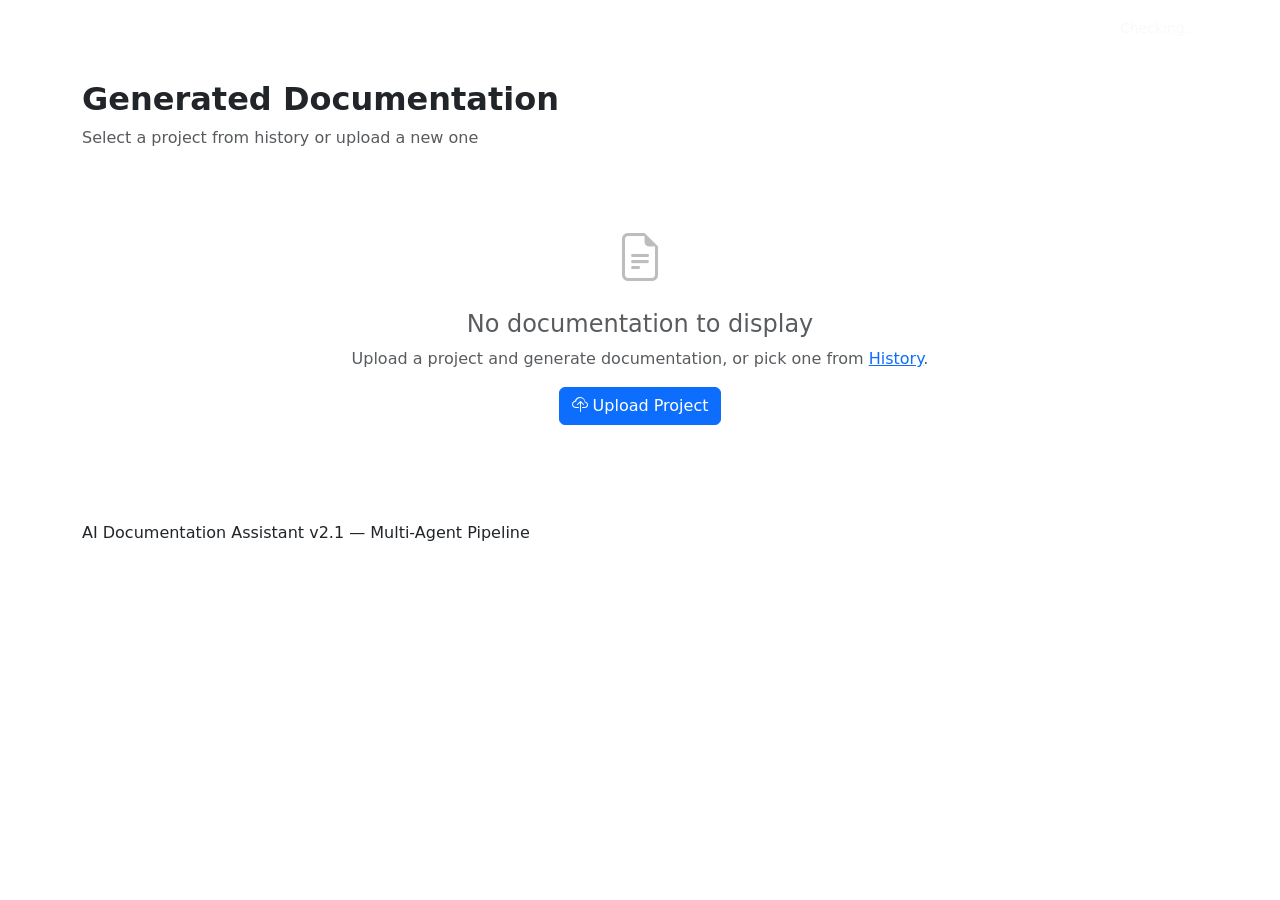
==== frontend/documentation.html @ 3133949a "feat: add PDF and JPG download controls" ====
<!DOCTYPE html>
<html lang="en">
<head>
    <meta charset="UTF-8">
    <meta name="viewport" content="width=device-width, initial-scale=1.0">
    <title>Documentation - AI Documentation Assistant</title>
    <link href="https://cdn.jsdelivr.net/npm/bootstrap@5.3.3/dist/css/bootstrap.min.css" rel="stylesheet">
    <link href="https://cdn.jsdelivr.net/npm/bootstrap-icons@1.11.3/font/bootstrap-icons.min.css" rel="stylesheet">
    <link href="/static/css/style.css" rel="stylesheet">
</head>
<body>

<nav class="navbar navbar-expand-lg navbar-dark">
    <div class="container">
        <a class="navbar-brand" href="/"><i class="bi bi-robot"></i> AI <span>Doc Assistant</span></a>
        <div class="navbar-nav ms-auto flex-row gap-3 align-items-center">
            <a class="nav-link text-white-50" href="/">Home</a>
            <a class="nav-link text-white-50" href="/upload">Upload</a>
            <a class="nav-link active text-white" href="/documentation">Documentation</a>
            <a class="nav-link text-white-50" href="/history">History</a>
            <a class="nav-link text-white-50" href="/maintenance">Maintenance</a>
            <div id="geminiStatus" class="text-light ms-2"><span class="status-dot offline"></span><small>Checking...</small></div>
        </div>
    </div>
</nav>

<section class="hero py-4">
    <div class="container d-flex justify-content-between align-items-center flex-wrap gap-3">
        <div>
            <h1 class="h2 fw-bold" id="docTitle">Generated Documentation</h1>
            <p class="mb-0 opacity-75" id="docMeta">Select a project from history or upload a new one</p>
        </div>
        <div class="btn-group" id="docActions" style="display:none;">
            <button class="btn btn-light" id="copyBtn"><i class="bi bi-clipboard"></i> Copy</button>
            <button class="btn btn-light" id="downloadPdfBtn"><i class="bi bi-file-earmark-pdf"></i> Download PDF</button>
            <button class="btn btn-light" id="downloadJpgBtn"><i class="bi bi-file-earmark-image"></i> Download JPG</button>
            <button class="btn btn-outline-light" id="regenerateBtn"><i class="bi bi-arrow-clockwise"></i> Regenerate</button>
        </div>
    </div>
</section>

<main class="container mb-5">
    <div id="noDoc" class="text-center py-5 text-muted">
        <i class="bi bi-file-earmark-text" style="font-size:3rem;opacity:0.4;"></i>
        <h4 class="mt-3">No documentation to display</h4>
        <p>Upload a project and generate documentation, or pick one from <a href="/history">History</a>.</p>
        <a href="/upload" class="btn btn-primary"><i class="bi bi-cloud-upload"></i> Upload Project</a>
    </div>

    <div id="docView" class="d-none">
        <div class="stats-bar" id="statsBar">
            <div class="stat-item"><div class="stat-value" id="statWords">0</div><div class="stat-label">Words</div></div>
            <div class="stat-item"><div class="stat-value" id="statSections">7</div><div class="stat-label">Sections</div></div>
            <div class="stat-item"><div class="stat-value" id="statFiles">0</div><div class="stat-label">Files Analyzed</div></div>
            <div class="stat-item"><div class="stat-value" id="statReadTime">0</div><div class="stat-label">Min Read</div></div>
        </div>

        <div class="doc-layout">
            <aside class="doc-sidebar" id="docSidebar">
                <h6>On This Page</h6>
                <nav id="tocNav"></nav>
            </aside>
            <article id="docContent" class="doc-preview"></article>
        </div>
    </div>
</main>

<footer><div class="container">AI Documentation Assistant v2.1 &mdash; Multi-Agent Pipeline</div></footer>

<script src="https://cdn.jsdelivr.net/npm/bootstrap@5.3.3/dist/js/bootstrap.bundle.min.js"></script>
<script src="/static/js/api.js"></script>
<script src="/static/js/markdown.js"></script>
<script src="/static/js/documentation.js"></script>
</body>
</html>
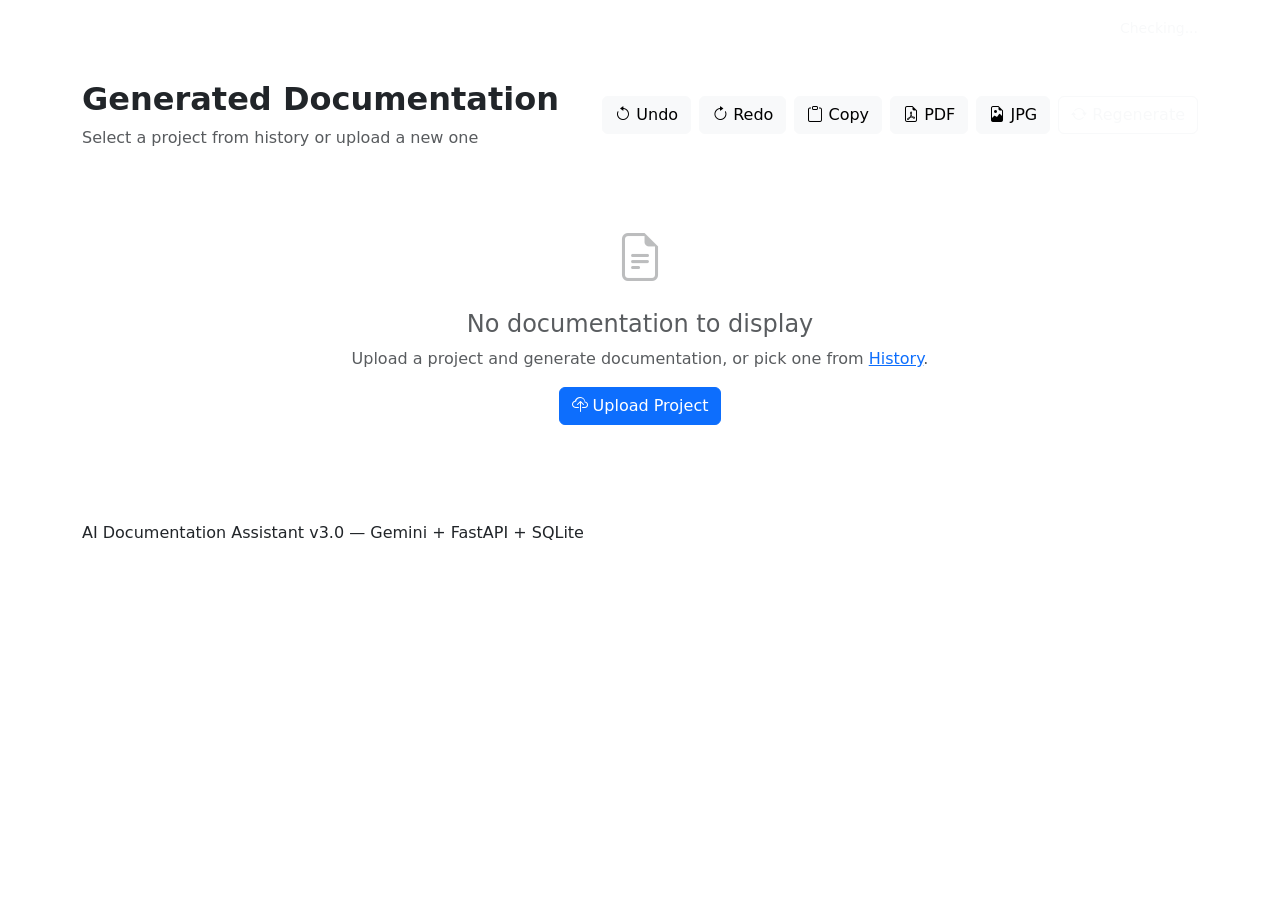
==== commit 980ed637: "feat: add persistent documentation chat and revision controls" ====
--- a/frontend/documentation.html
+++ b/frontend/documentation.html
@@ -3,7 +3,7 @@
 <head>
     <meta charset="UTF-8">
     <meta name="viewport" content="width=device-width, initial-scale=1.0">
-    <title>Documentation - AI Documentation Assistant</title>
+    <title>Documentation Workspace - AI Documentation Assistant</title>
     <link href="https://cdn.jsdelivr.net/npm/bootstrap@5.3.3/dist/css/bootstrap.min.css" rel="stylesheet">
     <link href="https://cdn.jsdelivr.net/npm/bootstrap-icons@1.11.3/font/bootstrap-icons.min.css" rel="stylesheet">
     <link href="/static/css/style.css" rel="stylesheet">
@@ -30,16 +30,22 @@
             <h1 class="h2 fw-bold" id="docTitle">Generated Documentation</h1>
             <p class="mb-0 opacity-75" id="docMeta">Select a project from history or upload a new one</p>
         </div>
-        <div class="btn-group" id="docActions" style="display:none;">
+        <div class="d-flex flex-wrap gap-2" id="docActions" style="display:none;">
+            <button class="btn btn-light" id="undoBtn" title="Undo last applied documentation change">
+                <i class="bi bi-arrow-counterclockwise"></i> Undo
+            </button>
+            <button class="btn btn-light" id="redoBtn" title="Redo last undone documentation change">
+                <i class="bi bi-arrow-clockwise"></i> Redo
+            </button>
             <button class="btn btn-light" id="copyBtn"><i class="bi bi-clipboard"></i> Copy</button>
-            <button class="btn btn-light" id="downloadPdfBtn"><i class="bi bi-file-earmark-pdf"></i> Download PDF</button>
-            <button class="btn btn-light" id="downloadJpgBtn"><i class="bi bi-file-earmark-image"></i> Download JPG</button>
-            <button class="btn btn-outline-light" id="regenerateBtn"><i class="bi bi-arrow-clockwise"></i> Regenerate</button>
+            <button class="btn btn-light" id="downloadPdfBtn"><i class="bi bi-file-earmark-pdf"></i> PDF</button>
+            <button class="btn btn-light" id="downloadJpgBtn"><i class="bi bi-file-earmark-image"></i> JPG</button>
+            <button class="btn btn-outline-light" id="regenerateBtn"><i class="bi bi-arrow-repeat"></i> Regenerate</button>
         </div>
     </div>
 </section>
 
-<main class="container mb-5">
+<main class="container-fluid px-3 px-lg-4 mb-5">
     <div id="noDoc" class="text-center py-5 text-muted">
         <i class="bi bi-file-earmark-text" style="font-size:3rem;opacity:0.4;"></i>
         <h4 class="mt-3">No documentation to display</h4>
@@ -50,22 +56,67 @@
     <div id="docView" class="d-none">
         <div class="stats-bar" id="statsBar">
             <div class="stat-item"><div class="stat-value" id="statWords">0</div><div class="stat-label">Words</div></div>
-            <div class="stat-item"><div class="stat-value" id="statSections">7</div><div class="stat-label">Sections</div></div>
+            <div class="stat-item"><div class="stat-value" id="statSections">0</div><div class="stat-label">Sections</div></div>
             <div class="stat-item"><div class="stat-value" id="statFiles">0</div><div class="stat-label">Files Analyzed</div></div>
             <div class="stat-item"><div class="stat-value" id="statReadTime">0</div><div class="stat-label">Min Read</div></div>
+            <div class="stat-item ms-auto"><div class="stat-value" id="currentRevisionLabel">V1</div><div class="stat-label">Current Revision</div></div>
         </div>
 
-        <div class="doc-layout">
-            <aside class="doc-sidebar" id="docSidebar">
-                <h6>On This Page</h6>
-                <nav id="tocNav"></nav>
+        <div class="workspace-grid">
+            <aside class="workspace-sidebar">
+                <div class="sidebar-card">
+                    <h6><i class="bi bi-list-nested"></i> On This Page</h6>
+                    <nav id="tocNav"></nav>
+                </div>
+                <div class="sidebar-card mt-3">
+                    <div class="d-flex justify-content-between align-items-center">
+                        <h6 class="mb-0"><i class="bi bi-clock-history"></i> Revision History</h6>
+                        <span class="badge text-bg-light" id="revisionCount">0</span>
+                    </div>
+                    <div id="revisionList" class="revision-list mt-2"></div>
+                </div>
             </aside>
+
             <article id="docContent" class="doc-preview"></article>
+
+            <aside class="chat-panel">
+                <div class="chat-header">
+                    <div>
+                        <div class="fw-semibold"><i class="bi bi-stars"></i> Documentation Assistant</div>
+                        <small class="text-muted">Ask for changes, additions, rewrites, or removals.</small>
+                    </div>
+                </div>
+                <div id="chatMessages" class="chat-messages"></div>
+                <div class="chat-composer">
+                    <textarea id="chatInput" class="form-control" rows="3"
+                              placeholder="Tell me what you want to change in the documentation..."></textarea>
+                    <div class="d-flex justify-content-between align-items-center mt-2">
+                        <small class="text-muted">Changes are previewed before they are applied.</small>
+                        <button class="btn btn-primary" id="sendChatBtn">
+                            <i class="bi bi-send"></i> Send
+                        </button>
+                    </div>
+                </div>
+            </aside>
         </div>
     </div>
 </main>
 
-<footer><div class="container">AI Documentation Assistant v2.1 &mdash; Multi-Agent Pipeline</div></footer>
+<div class="modal fade" id="revisionPreviewModal" tabindex="-1" aria-hidden="true">
+    <div class="modal-dialog modal-xl modal-dialog-scrollable">
+        <div class="modal-content">
+            <div class="modal-header">
+                <h5 class="modal-title"><i class="bi bi-eye"></i> Change Preview</h5>
+                <button type="button" class="btn-close" data-bs-dismiss="modal"></button>
+            </div>
+            <div class="modal-body">
+                <div id="revisionPreviewBody" class="diff-box"></div>
+            </div>
+        </div>
+    </div>
+</div>
+
+<footer><div class="container">AI Documentation Assistant v3.0 &mdash; Gemini + FastAPI + SQLite</div></footer>
 
 <script src="https://cdn.jsdelivr.net/npm/bootstrap@5.3.3/dist/js/bootstrap.bundle.min.js"></script>
 <script src="/static/js/api.js"></script>
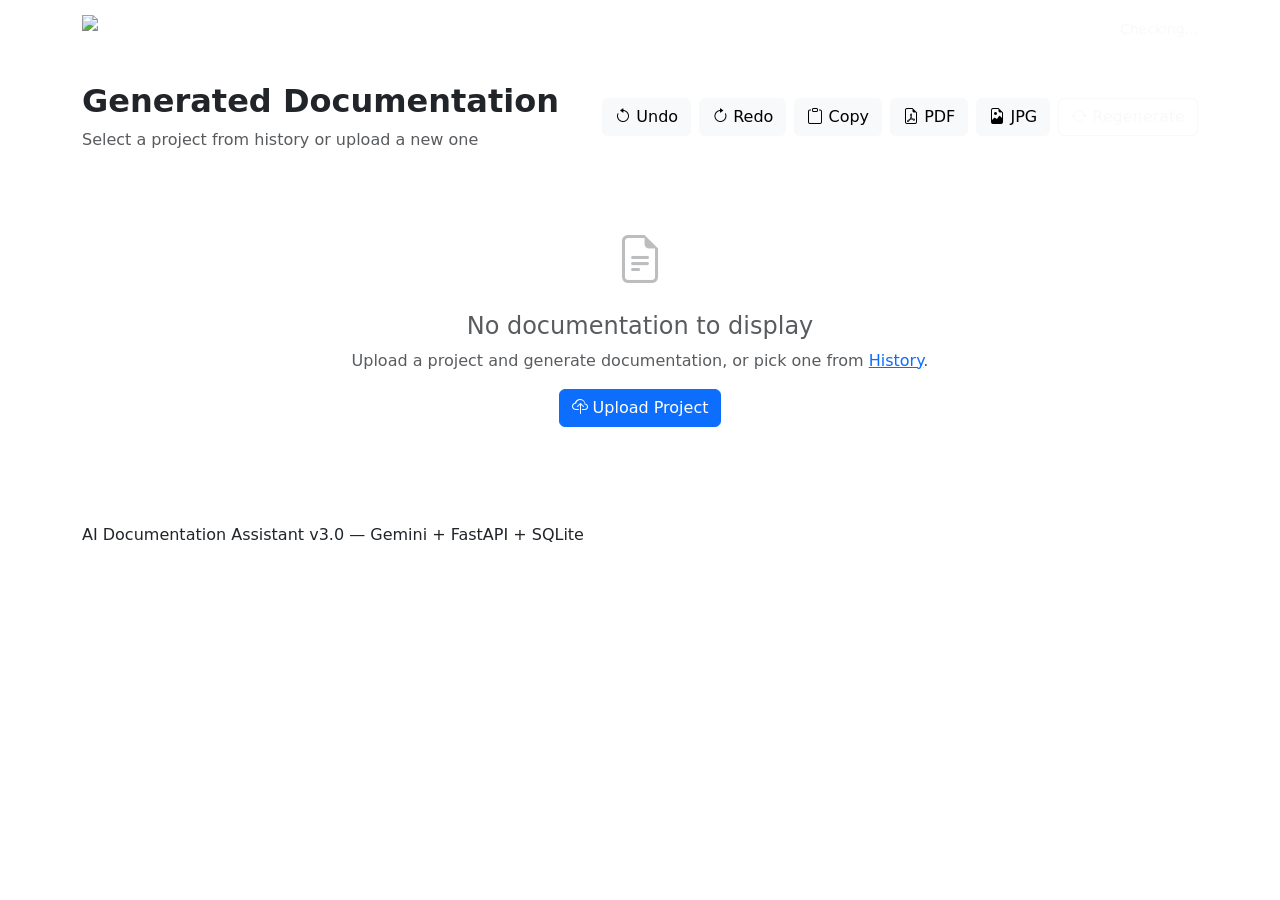
==== commit c4a28ee2: "feat(branding): add official application logo across navbar, hero, and favicon" ====
--- a/frontend/documentation.html
+++ b/frontend/documentation.html
@@ -4,6 +4,7 @@
     <meta charset="UTF-8">
     <meta name="viewport" content="width=device-width, initial-scale=1.0">
     <title>Documentation Workspace - AI Documentation Assistant</title>
+    <link rel="icon" type="image/png" href="/static/css/doc%20AI%20logo.png">
     <link href="https://cdn.jsdelivr.net/npm/bootstrap@5.3.3/dist/css/bootstrap.min.css" rel="stylesheet">
     <link href="https://cdn.jsdelivr.net/npm/bootstrap-icons@1.11.3/font/bootstrap-icons.min.css" rel="stylesheet">
     <link href="/static/css/style.css" rel="stylesheet">
@@ -12,7 +13,7 @@
 
 <nav class="navbar navbar-expand-lg navbar-dark">
     <div class="container">
-        <a class="navbar-brand" href="/"><i class="bi bi-robot"></i> AI <span>Doc Assistant</span></a>
+        <a class="navbar-brand" href="/"><img src="/static/css/doc%20AI%20logo.png" alt="AI Doc Assistant Logo" class="brand-logo me-2">AI <span>Doc Assistant</span></a>
         <div class="navbar-nav ms-auto flex-row gap-3 align-items-center">
             <a class="nav-link text-white-50" href="/">Home</a>
             <a class="nav-link text-white-50" href="/upload">Upload</a>
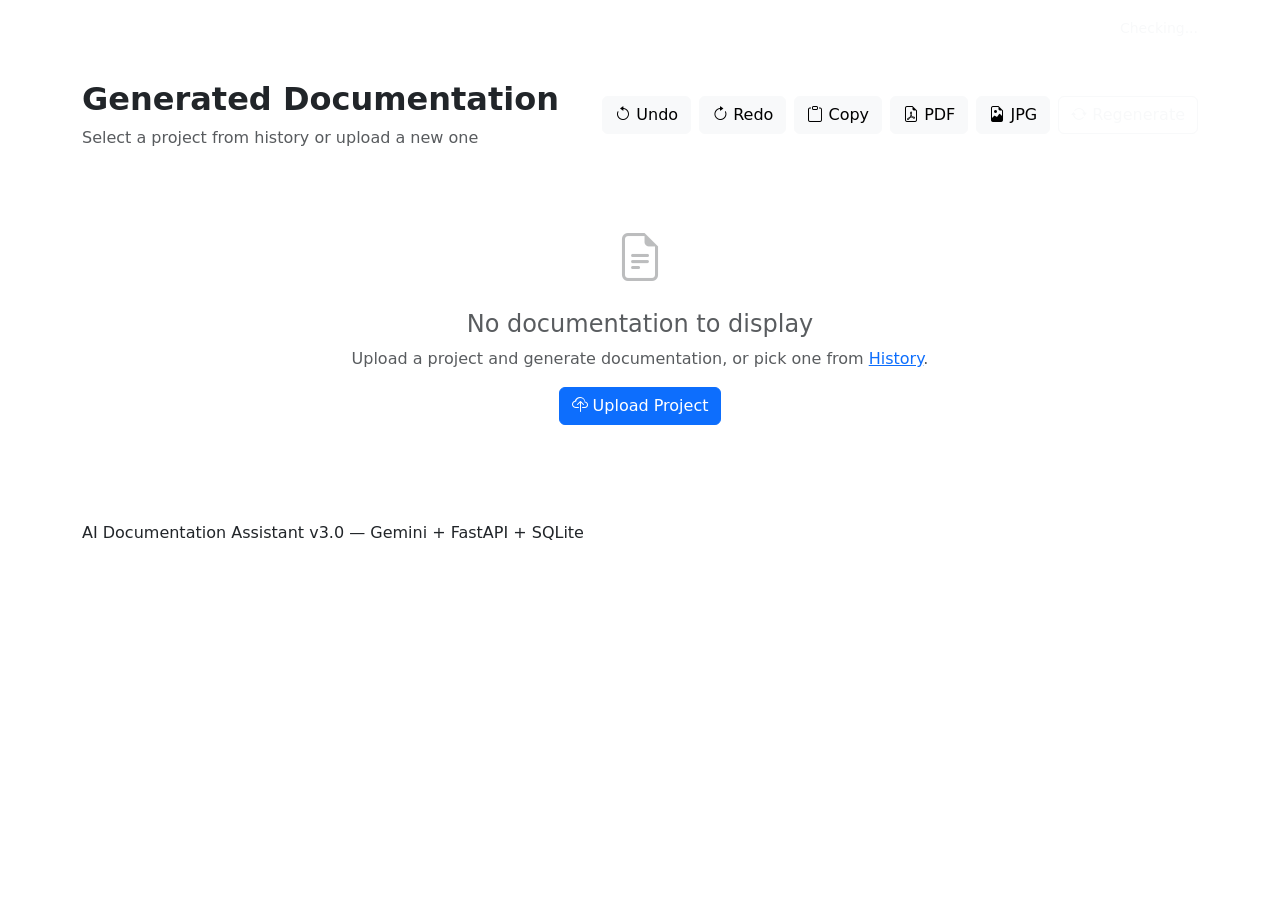
==== commit 9cc491b3: "feat: redesign documentation chat composer" ====
--- a/frontend/documentation.html
+++ b/frontend/documentation.html
@@ -4,7 +4,6 @@
     <meta charset="UTF-8">
     <meta name="viewport" content="width=device-width, initial-scale=1.0">
     <title>Documentation Workspace - AI Documentation Assistant</title>
-    <link rel="icon" type="image/png" href="/static/css/doc%20AI%20logo.png">
     <link href="https://cdn.jsdelivr.net/npm/bootstrap@5.3.3/dist/css/bootstrap.min.css" rel="stylesheet">
     <link href="https://cdn.jsdelivr.net/npm/bootstrap-icons@1.11.3/font/bootstrap-icons.min.css" rel="stylesheet">
     <link href="/static/css/style.css" rel="stylesheet">
@@ -13,7 +12,7 @@
 
 <nav class="navbar navbar-expand-lg navbar-dark">
     <div class="container">
-        <a class="navbar-brand" href="/"><img src="/static/css/doc%20AI%20logo.png" alt="AI Doc Assistant Logo" class="brand-logo me-2">AI <span>Doc Assistant</span></a>
+        <a class="navbar-brand" href="/"><i class="bi bi-robot"></i> AI <span>Doc Assistant</span></a>
         <div class="navbar-nav ms-auto flex-row gap-3 align-items-center">
             <a class="nav-link text-white-50" href="/">Home</a>
             <a class="nav-link text-white-50" href="/upload">Upload</a>
@@ -89,13 +88,16 @@
                 </div>
                 <div id="chatMessages" class="chat-messages"></div>
                 <div class="chat-composer">
-                    <textarea id="chatInput" class="form-control" rows="3"
-                              placeholder="Tell me what you want to change in the documentation..."></textarea>
+                    <div class="chat-input-shell">
+                        <textarea id="chatInput" class="form-control" rows="2"
+                                  placeholder="Type a message..." aria-label="Documentation assistant message"></textarea>
+                        <button class="btn btn-primary chat-send-btn" id="sendChatBtn" type="button"
+                                title="Send message" aria-label="Send message">
+                            <i class="bi bi-send"></i>
+                        </button>
+                    </div>
                     <div class="d-flex justify-content-between align-items-center mt-2">
-                        <small class="text-muted">Changes are previewed before they are applied.</small>
-                        <button class="btn btn-primary" id="sendChatBtn">
-                            <i class="bi bi-send"></i> Send
-                        </button>
+                        <small class="text-muted">Enter to send · Shift+Enter for a new line</small>
                     </div>
                 </div>
             </aside>
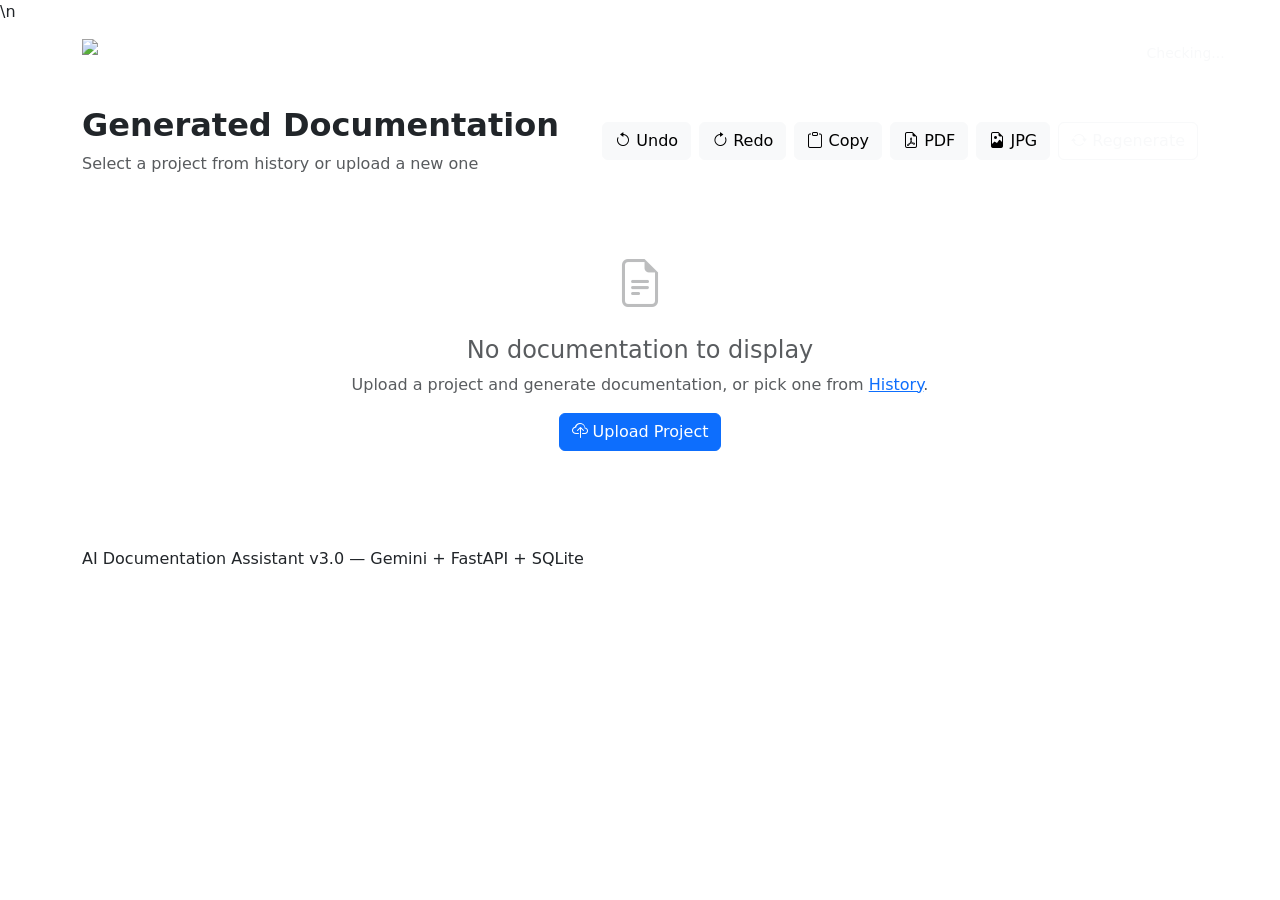
==== commit 457599ae: "fix: restore branded header on documentation.html" ====
--- a/frontend/documentation.html
+++ b/frontend/documentation.html
@@ -2,7 +2,7 @@
 <html lang="en">
 <head>
     <meta charset="UTF-8">
-    <meta name="viewport" content="width=device-width, initial-scale=1.0">
+    <meta name="viewport" content="width=device-width, initial-scale=1.0">\n    <link rel="icon" type="image/png" href="/static/css/doc%20AI%20logo.png">
     <title>Documentation Workspace - AI Documentation Assistant</title>
     <link href="https://cdn.jsdelivr.net/npm/bootstrap@5.3.3/dist/css/bootstrap.min.css" rel="stylesheet">
     <link href="https://cdn.jsdelivr.net/npm/bootstrap-icons@1.11.3/font/bootstrap-icons.min.css" rel="stylesheet">
@@ -12,7 +12,7 @@
 
 <nav class="navbar navbar-expand-lg navbar-dark">
     <div class="container">
-        <a class="navbar-brand" href="/"><i class="bi bi-robot"></i> AI <span>Doc Assistant</span></a>
+        <a class="navbar-brand" href="/"><img src="/static/css/doc%20AI%20logo.png" alt="AI Documentation Assistant Logo" class="brand-logo">AI <span>Doc Assistant</span></a>
         <div class="navbar-nav ms-auto flex-row gap-3 align-items-center">
             <a class="nav-link text-white-50" href="/">Home</a>
             <a class="nav-link text-white-50" href="/upload">Upload</a>
@@ -122,6 +122,7 @@
 <footer><div class="container">AI Documentation Assistant v3.0 &mdash; Gemini + FastAPI + SQLite</div></footer>
 
 <script src="https://cdn.jsdelivr.net/npm/bootstrap@5.3.3/dist/js/bootstrap.bundle.min.js"></script>
+<script src="/static/js/theme.js"></script>
 <script src="/static/js/api.js"></script>
 <script src="/static/js/markdown.js"></script>
 <script src="/static/js/documentation.js"></script>
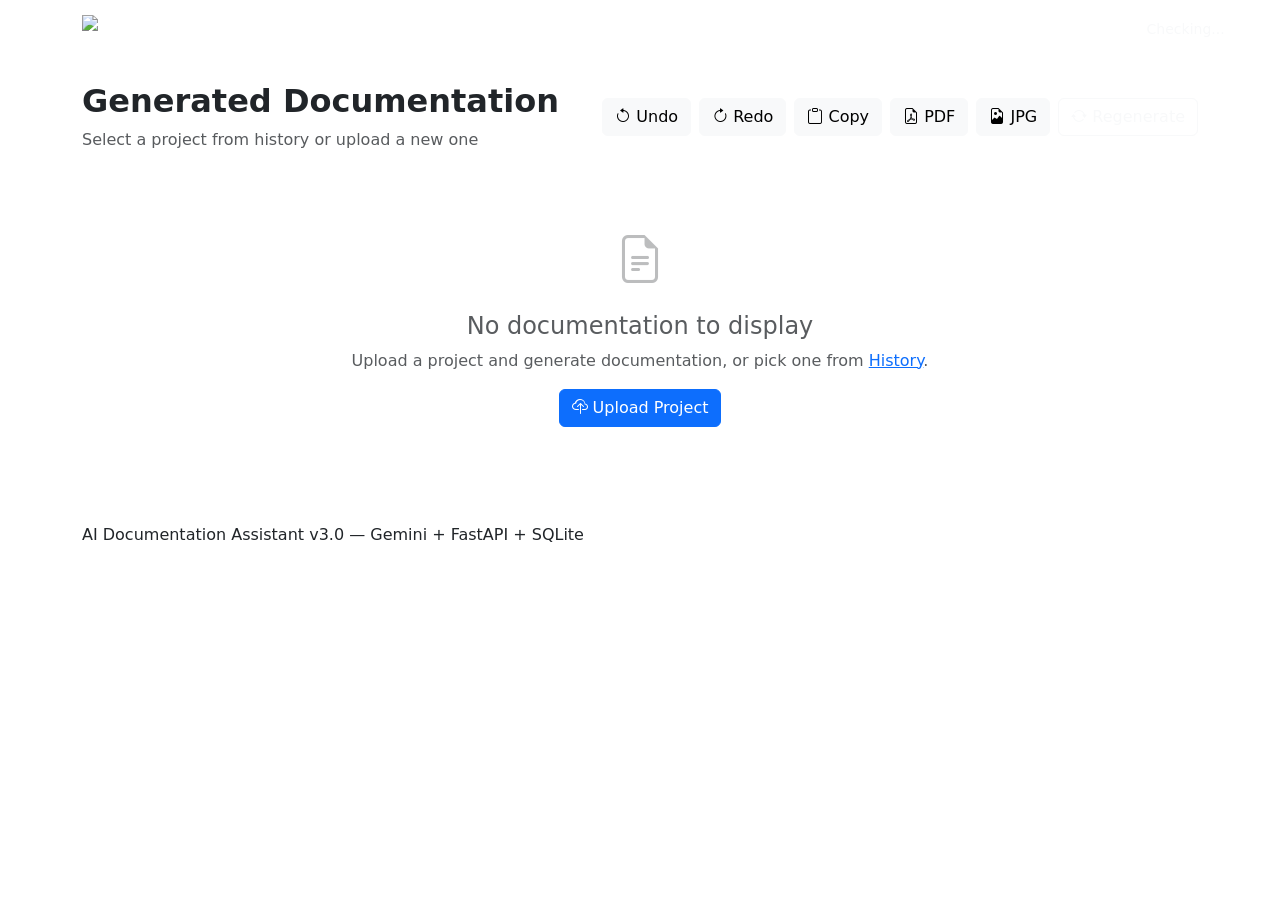
==== commit 648ddfb4: "fix: restore official logo on documentation.html" ====
--- a/frontend/documentation.html
+++ b/frontend/documentation.html
@@ -2,7 +2,8 @@
 <html lang="en">
 <head>
     <meta charset="UTF-8">
-    <meta name="viewport" content="width=device-width, initial-scale=1.0">\n    <link rel="icon" type="image/png" href="/static/css/doc%20AI%20logo.png">
+    <meta name="viewport" content="width=device-width, initial-scale=1.0">
+    <link rel="icon" type="image/png" href="/static/css/doc%20AI%20logo.png">
     <title>Documentation Workspace - AI Documentation Assistant</title>
     <link href="https://cdn.jsdelivr.net/npm/bootstrap@5.3.3/dist/css/bootstrap.min.css" rel="stylesheet">
     <link href="https://cdn.jsdelivr.net/npm/bootstrap-icons@1.11.3/font/bootstrap-icons.min.css" rel="stylesheet">
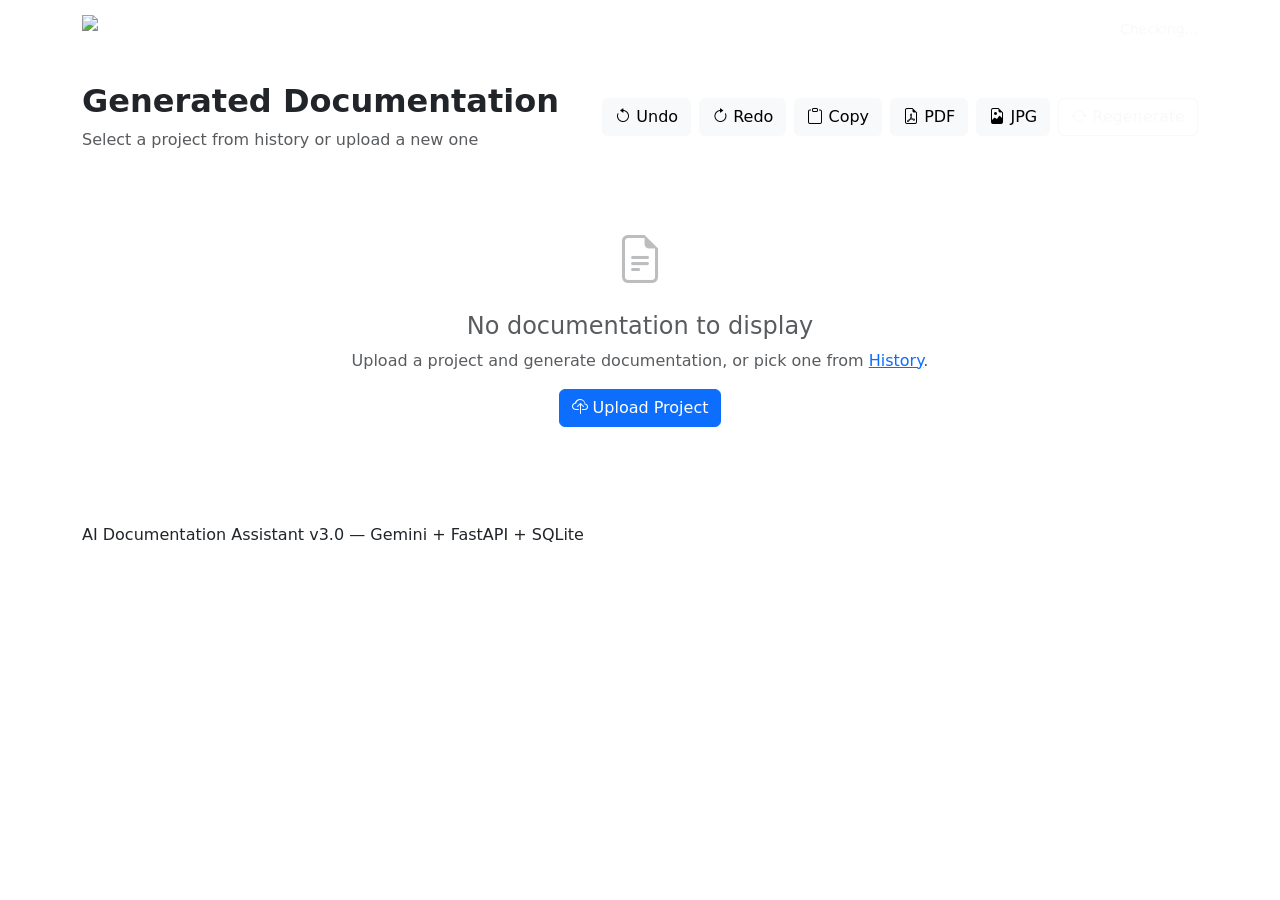
==== commit 277df490: "feat: add export cards and chat thinking state" ====
--- a/frontend/documentation.html
+++ b/frontend/documentation.html
@@ -19,8 +19,7 @@
             <a class="nav-link text-white-50" href="/upload">Upload</a>
             <a class="nav-link active text-white" href="/documentation">Documentation</a>
             <a class="nav-link text-white-50" href="/history">History</a>
-            <a class="nav-link text-white-50" href="/maintenance">Maintenance</a>
-            <div id="geminiStatus" class="text-light ms-2"><span class="status-dot offline"></span><small>Checking...</small></div>
+                        <div id="geminiStatus" class="text-light ms-2"><span class="status-dot offline"></span><small>Checking...</small></div>
         </div>
     </div>
 </nav>
@@ -63,6 +62,17 @@
             <div class="stat-item ms-auto"><div class="stat-value" id="currentRevisionLabel">V1</div><div class="stat-label">Current Revision</div></div>
         </div>
 
+        <section class="export-library card mt-3 mb-3" aria-labelledby="exportLibraryTitle">
+            <div class="export-library-header">
+                <div>
+                    <h5 id="exportLibraryTitle" class="mb-1"><i class="bi bi-folder2-open"></i> Generated Files</h5>
+                    <p class="text-muted small mb-0">Available exports for the current documentation revision.</p>
+                </div>
+                <span class="badge text-bg-light" id="exportRevisionLabel">V1</span>
+            </div>
+            <div id="exportList" class="export-list"></div>
+        </section>
+
         <div class="workspace-grid">
             <aside class="workspace-sidebar">
                 <div class="sidebar-card">
@@ -89,6 +99,10 @@
                 </div>
                 <div id="chatMessages" class="chat-messages"></div>
                 <div class="chat-composer">
+                    <div id="chatThinking" class="chat-thinking" hidden>
+                        <span class="chat-thinking-dot"></span>
+                        <span>Thinking...</span>
+                    </div>
                     <div class="chat-input-shell">
                         <textarea id="chatInput" class="form-control" rows="2"
                                   placeholder="Type a message..." aria-label="Documentation assistant message"></textarea>
@@ -105,6 +119,19 @@
         </div>
     </div>
 </main>
+
+<div class="modal fade" id="infoModal" tabindex="-1" aria-hidden="true">
+    <div class="modal-dialog modal-dialog-centered">
+        <div class="modal-content info-modal">
+            <div class="modal-header">
+                <h5 class="modal-title" id="infoModalTitle">Information</h5>
+                <button type="button" class="btn-close" data-bs-dismiss="modal" aria-label="Close"></button>
+            </div>
+            <div class="modal-body" id="infoModalBody"></div>
+            <div class="modal-footer" id="infoModalFooter"></div>
+        </div>
+    </div>
+</div>
 
 <div class="modal fade" id="revisionPreviewModal" tabindex="-1" aria-hidden="true">
     <div class="modal-dialog modal-xl modal-dialog-scrollable">
